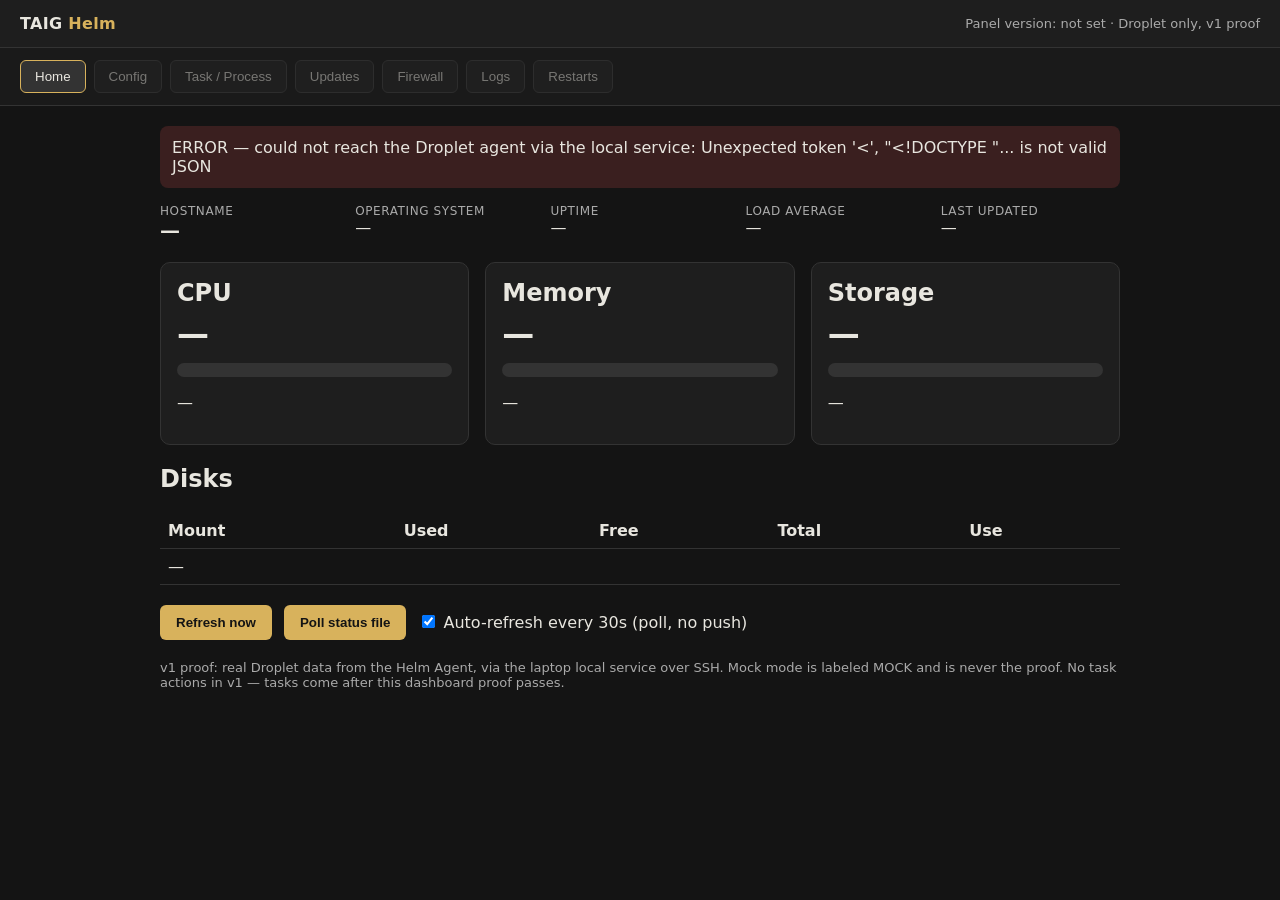
==== web/index.html @ 0f2573b7 "TAIG Helm v1 proof: laptop web GUI + local service" ====
<!doctype html>
<html lang="en">
<head>
<meta charset="utf-8">
<meta name="viewport" content="width=device-width, initial-scale=1">
<title>TAIG Helm</title>
<link rel="stylesheet" href="style.css">
</head>
<body>
<header class="topbar">
  <div class="brand">TAIG <span>Helm</span></div>
  <div class="topmeta">Panel version: not set &middot; Droplet only, v1 proof</div>
</header>
<nav class="groups">
  <button class="active">Home</button>
  <button disabled title="After v1 proof">Config</button>
  <button disabled title="After v1 proof">Task / Process</button>
  <button disabled title="After v1 proof">Updates</button>
  <button disabled title="After v1 proof">Firewall</button>
  <button disabled title="After v1 proof">Logs</button>
  <button disabled title="After v1 proof">Restarts</button>
</nav>
<main>
  <div id="banner" class="banner">Loading Droplet status…</div>
  <section class="header">
    <div><div class="label">Hostname</div><div id="hostname" class="big">—</div></div>
    <div><div class="label">Operating System</div><div id="os">—</div></div>
    <div><div class="label">Uptime</div><div id="uptime">—</div></div>
    <div><div class="label">Load Average</div><div id="load">—</div></div>
    <div><div class="label">Last updated</div><div id="updated">—</div></div>
  </section>
  <section class="cards">
    <article class="card">
      <h2>CPU</h2><div class="pct" id="cpu-pct">—</div>
      <div class="bar"><div id="cpu-bar"></div></div>
      <p id="cpu-detail">—</p>
    </article>
    <article class="card">
      <h2>Memory</h2><div class="pct" id="mem-pct">—</div>
      <div class="bar"><div id="mem-bar"></div></div>
      <p id="mem-detail">—</p>
    </article>
    <article class="card">
      <h2>Storage</h2><div class="pct" id="disk-pct">—</div>
      <div class="bar"><div id="disk-bar"></div></div>
      <p id="disk-detail">—</p>
    </article>
  </section>
  <section>
    <h2>Disks</h2>
    <table><thead><tr><th>Mount</th><th>Used</th><th>Free</th><th>Total</th><th>Use</th></tr></thead>
    <tbody id="disks"><tr><td colspan="5">—</td></tr></tbody></table>
  </section>
  <div class="actions">
    <button id="refresh">Refresh now</button>
    <button id="poll-file">Poll status file</button>
    <label><input type="checkbox" id="auto" checked> Auto-refresh every 30s (poll, no push)</label>
  </div>
  <p class="note">v1 proof: real Droplet data from the Helm Agent, via the laptop local service over SSH. Mock mode is labeled MOCK and is never the proof. No task actions in v1 — tasks come after this dashboard proof passes.</p>
</main>
<script src="app.js"></script>
</body>
</html>
---- web/style.css ----
/* TAIG Helm v1 — Hestia layout DNA only: dark, plain, readable. No hype styling. */
*{box-sizing:border-box} body{margin:0;background:#141414;color:#e8e6df;font-family:system-ui,-apple-system,Segoe UI,Roboto,sans-serif}
.topbar{display:flex;justify-content:space-between;align-items:center;padding:14px 20px;background:#1e1e1e;border-bottom:1px solid #333}
.brand{font-weight:800;letter-spacing:.02em}.brand span{color:#d8b25c}.topmeta{color:#aaa;font-size:13px}
.groups{display:flex;gap:8px;flex-wrap:wrap;padding:12px 20px;background:#1a1a1a;border-bottom:1px solid #333}
.groups button{background:#262626;color:#e8e6df;border:1px solid #444;padding:8px 14px;border-radius:6px;cursor:pointer}
.groups button.active{background:#333;border-color:#d8b25c}.groups button:disabled{opacity:.45;cursor:not-allowed}
main{max-width:1000px;margin:0 auto;padding:20px}
.banner{padding:12px;border-radius:8px;background:#262626;margin-bottom:16px}
.banner.live{background:#1f3a26}.banner.mock{background:#3a2f1f}.banner.error{background:#3a1f1f}
.header{display:grid;grid-template-columns:repeat(auto-fit,minmax(150px,1fr));gap:16px;margin-bottom:20px}
.label{color:#aaa;font-size:12px;text-transform:uppercase;letter-spacing:.05em}.big{font-size:20px;font-weight:700}
.cards{display:grid;grid-template-columns:repeat(auto-fit,minmax(240px,1fr));gap:16px;margin-bottom:20px}
.card{background:#1e1e1e;border:1px solid #333;border-radius:10px;padding:16px}.card h2{margin:0 0 8px}
.pct{font-size:32px;font-weight:800}.bar{height:14px;background:#333;border-radius:7px;overflow:hidden;margin:10px 0}
.bar div{height:100%;background:#d8b25c;width:0%}
table{width:100%;border-collapse:collapse}th,td{padding:8px;border-bottom:1px solid #333;text-align:left}
.actions{display:flex;gap:12px;align-items:center;flex-wrap:wrap;margin:20px 0}
.actions button{background:#d8b25c;color:#141414;border:0;padding:10px 16px;border-radius:6px;font-weight:700;cursor:pointer}
.note{color:#aaa;font-size:13px}
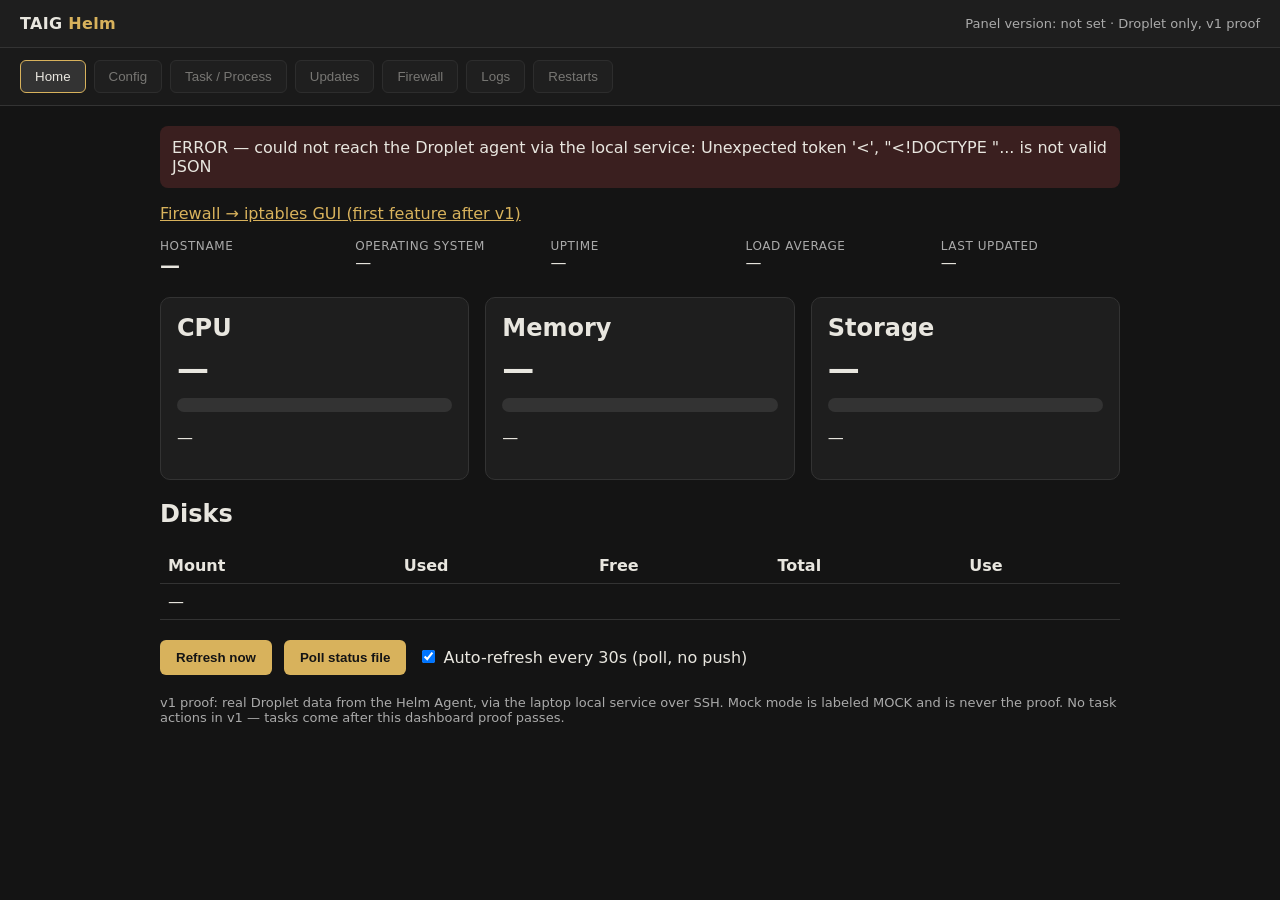
==== commit e7e8c9e3: "TAIG Helm v1 firewall: read/preview/apply APIs + firewall GUI page" ====
--- a/web/index.html
+++ b/web/index.html
@@ -22,6 +22,7 @@
 </nav>
 <main>
   <div id="banner" class="banner">Loading Droplet status…</div>
+  <p><a href="firewall.html" style="color:#d8b25c">Firewall → iptables GUI (first feature after v1)</a></p>
   <section class="header">
     <div><div class="label">Hostname</div><div id="hostname" class="big">—</div></div>
     <div><div class="label">Operating System</div><div id="os">—</div></div>
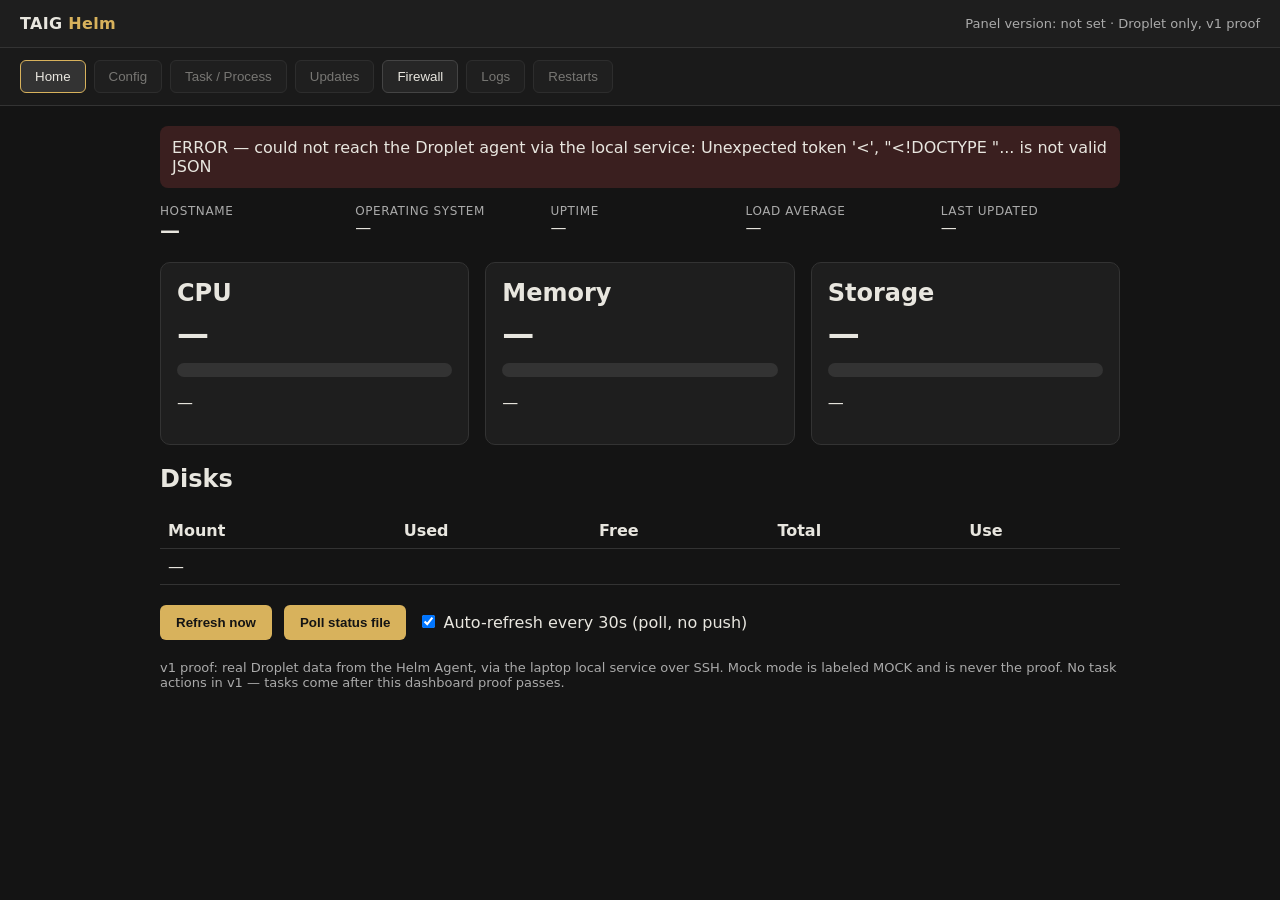
==== commit d9001b8e: "TAIG Helm: Firewall button navigates to firewall page, separate link removed" ====
--- a/web/index.html
+++ b/web/index.html
@@ -16,13 +16,12 @@
   <button disabled title="After v1 proof">Config</button>
   <button disabled title="After v1 proof">Task / Process</button>
   <button disabled title="After v1 proof">Updates</button>
-  <button disabled title="After v1 proof">Firewall</button>
+  <button onclick="location.href='firewall.html'">Firewall</button>
   <button disabled title="After v1 proof">Logs</button>
   <button disabled title="After v1 proof">Restarts</button>
 </nav>
 <main>
   <div id="banner" class="banner">Loading Droplet status…</div>
-  <p><a href="firewall.html" style="color:#d8b25c">Firewall → iptables GUI (first feature after v1)</a></p>
   <section class="header">
     <div><div class="label">Hostname</div><div id="hostname" class="big">—</div></div>
     <div><div class="label">Operating System</div><div id="os">—</div></div>
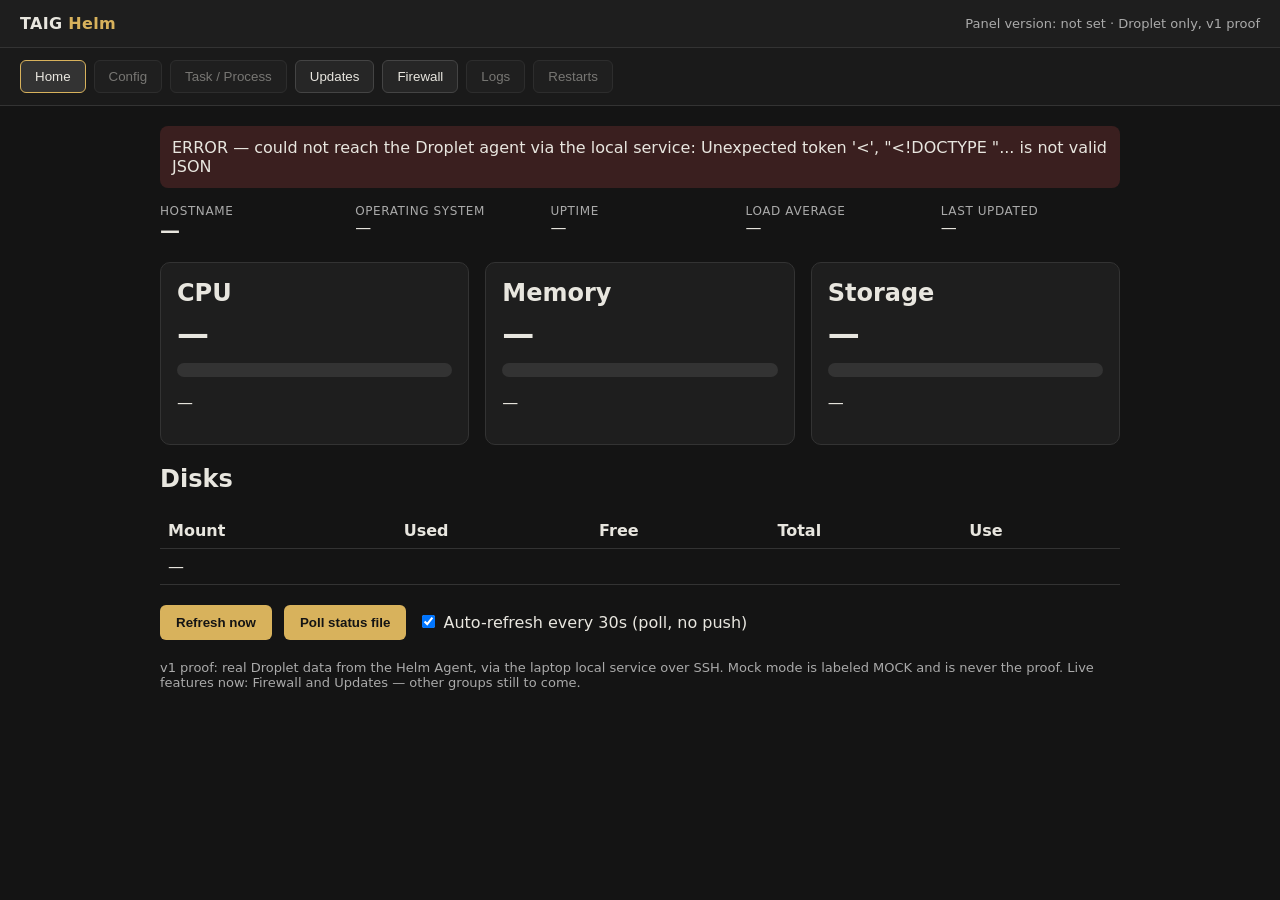
==== commit 9994bf9e: "TAIG Helm: Updates page + button, read/preview/apply APIs" ====
--- a/web/index.html
+++ b/web/index.html
@@ -15,7 +15,7 @@
   <button class="active">Home</button>
   <button disabled title="After v1 proof">Config</button>
   <button disabled title="After v1 proof">Task / Process</button>
-  <button disabled title="After v1 proof">Updates</button>
+  <button onclick="location.href='updates.html'">Updates</button>
   <button onclick="location.href='firewall.html'">Firewall</button>
   <button disabled title="After v1 proof">Logs</button>
   <button disabled title="After v1 proof">Restarts</button>
@@ -56,7 +56,7 @@
     <button id="poll-file">Poll status file</button>
     <label><input type="checkbox" id="auto" checked> Auto-refresh every 30s (poll, no push)</label>
   </div>
-  <p class="note">v1 proof: real Droplet data from the Helm Agent, via the laptop local service over SSH. Mock mode is labeled MOCK and is never the proof. No task actions in v1 — tasks come after this dashboard proof passes.</p>
+  <p class="note">v1 proof: real Droplet data from the Helm Agent, via the laptop local service over SSH. Mock mode is labeled MOCK and is never the proof. Live features now: Firewall and Updates — other groups still to come.</p>
 </main>
 <script src="app.js"></script>
 </body>
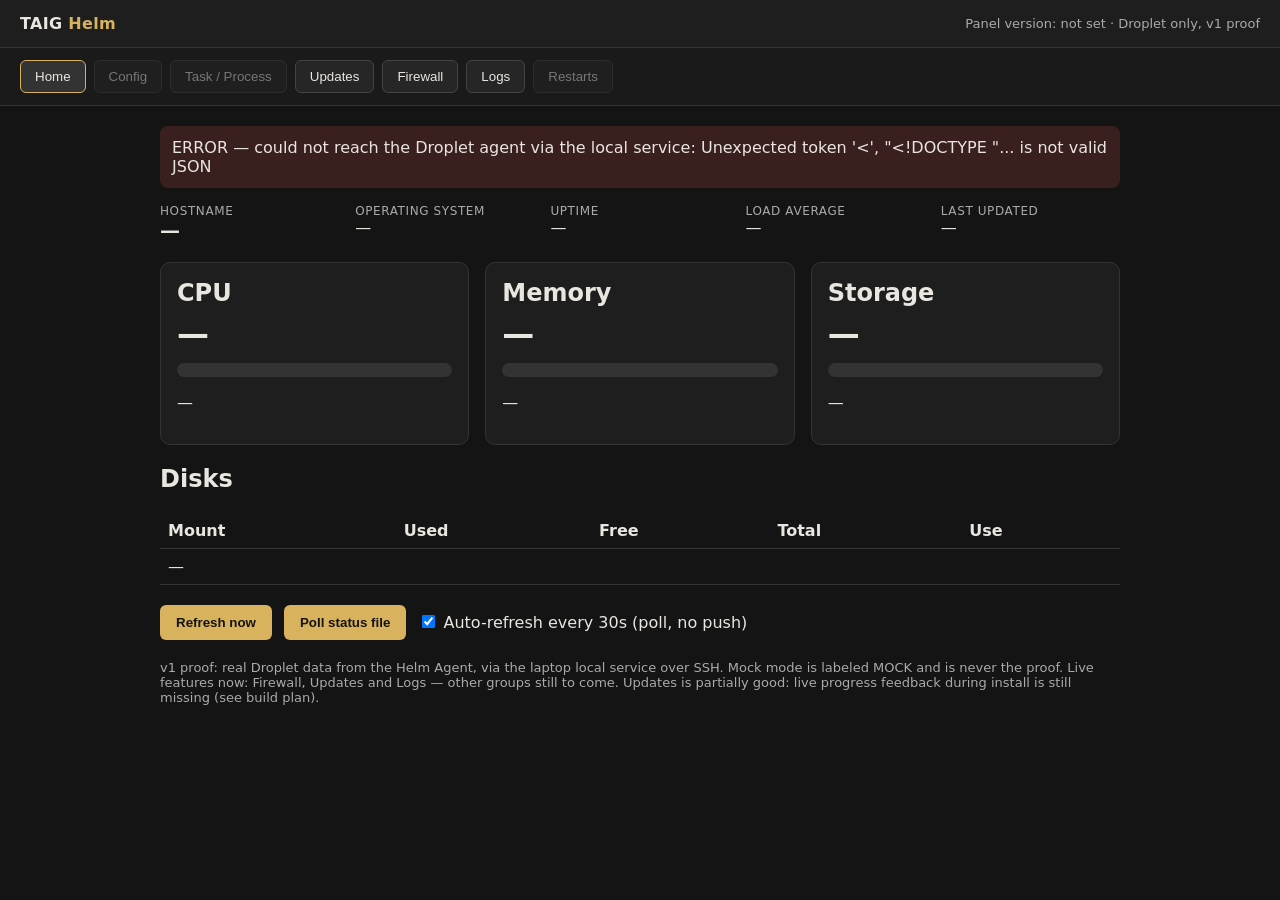
==== commit 74790414: "TAIG Helm: Logs page + button, read-only logs APIs" ====
--- a/web/index.html
+++ b/web/index.html
@@ -17,7 +17,7 @@
   <button disabled title="After v1 proof">Task / Process</button>
   <button onclick="location.href='updates.html'">Updates</button>
   <button onclick="location.href='firewall.html'">Firewall</button>
-  <button disabled title="After v1 proof">Logs</button>
+  <button onclick="location.href='logs.html'">Logs</button>
   <button disabled title="After v1 proof">Restarts</button>
 </nav>
 <main>
@@ -56,7 +56,7 @@
     <button id="poll-file">Poll status file</button>
     <label><input type="checkbox" id="auto" checked> Auto-refresh every 30s (poll, no push)</label>
   </div>
-  <p class="note">v1 proof: real Droplet data from the Helm Agent, via the laptop local service over SSH. Mock mode is labeled MOCK and is never the proof. Live features now: Firewall and Updates — other groups still to come.</p>
+  <p class="note">v1 proof: real Droplet data from the Helm Agent, via the laptop local service over SSH. Mock mode is labeled MOCK and is never the proof. Live features now: Firewall, Updates and Logs — other groups still to come. Updates is partially good: live progress feedback during install is still missing (see build plan).</p>
 </main>
 <script src="app.js"></script>
 </body>
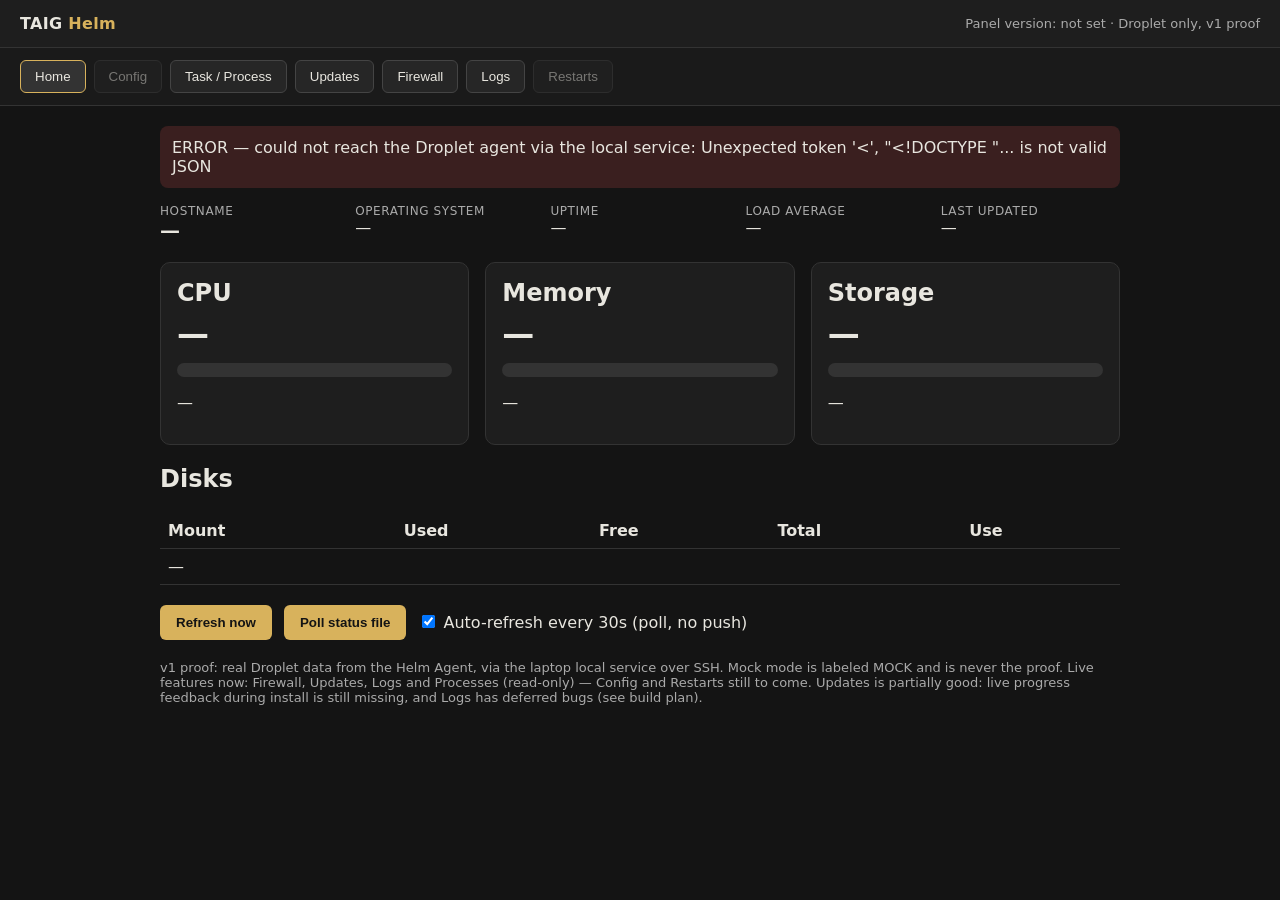
==== commit 4f856142: "TAIG Helm: Processes read-only page + Firewall DOCKER-USER correction" ====
--- a/web/index.html
+++ b/web/index.html
@@ -14,7 +14,7 @@
 <nav class="groups">
   <button class="active">Home</button>
   <button disabled title="After v1 proof">Config</button>
-  <button disabled title="After v1 proof">Task / Process</button>
+  <button onclick="location.href='processes.html'">Task / Process</button>
   <button onclick="location.href='updates.html'">Updates</button>
   <button onclick="location.href='firewall.html'">Firewall</button>
   <button onclick="location.href='logs.html'">Logs</button>
@@ -56,7 +56,7 @@
     <button id="poll-file">Poll status file</button>
     <label><input type="checkbox" id="auto" checked> Auto-refresh every 30s (poll, no push)</label>
   </div>
-  <p class="note">v1 proof: real Droplet data from the Helm Agent, via the laptop local service over SSH. Mock mode is labeled MOCK and is never the proof. Live features now: Firewall, Updates and Logs — other groups still to come. Updates is partially good: live progress feedback during install is still missing (see build plan).</p>
+  <p class="note">v1 proof: real Droplet data from the Helm Agent, via the laptop local service over SSH. Mock mode is labeled MOCK and is never the proof. Live features now: Firewall, Updates, Logs and Processes (read-only) — Config and Restarts still to come. Updates is partially good: live progress feedback during install is still missing, and Logs has deferred bugs (see build plan).</p>
 </main>
 <script src="app.js"></script>
 </body>
